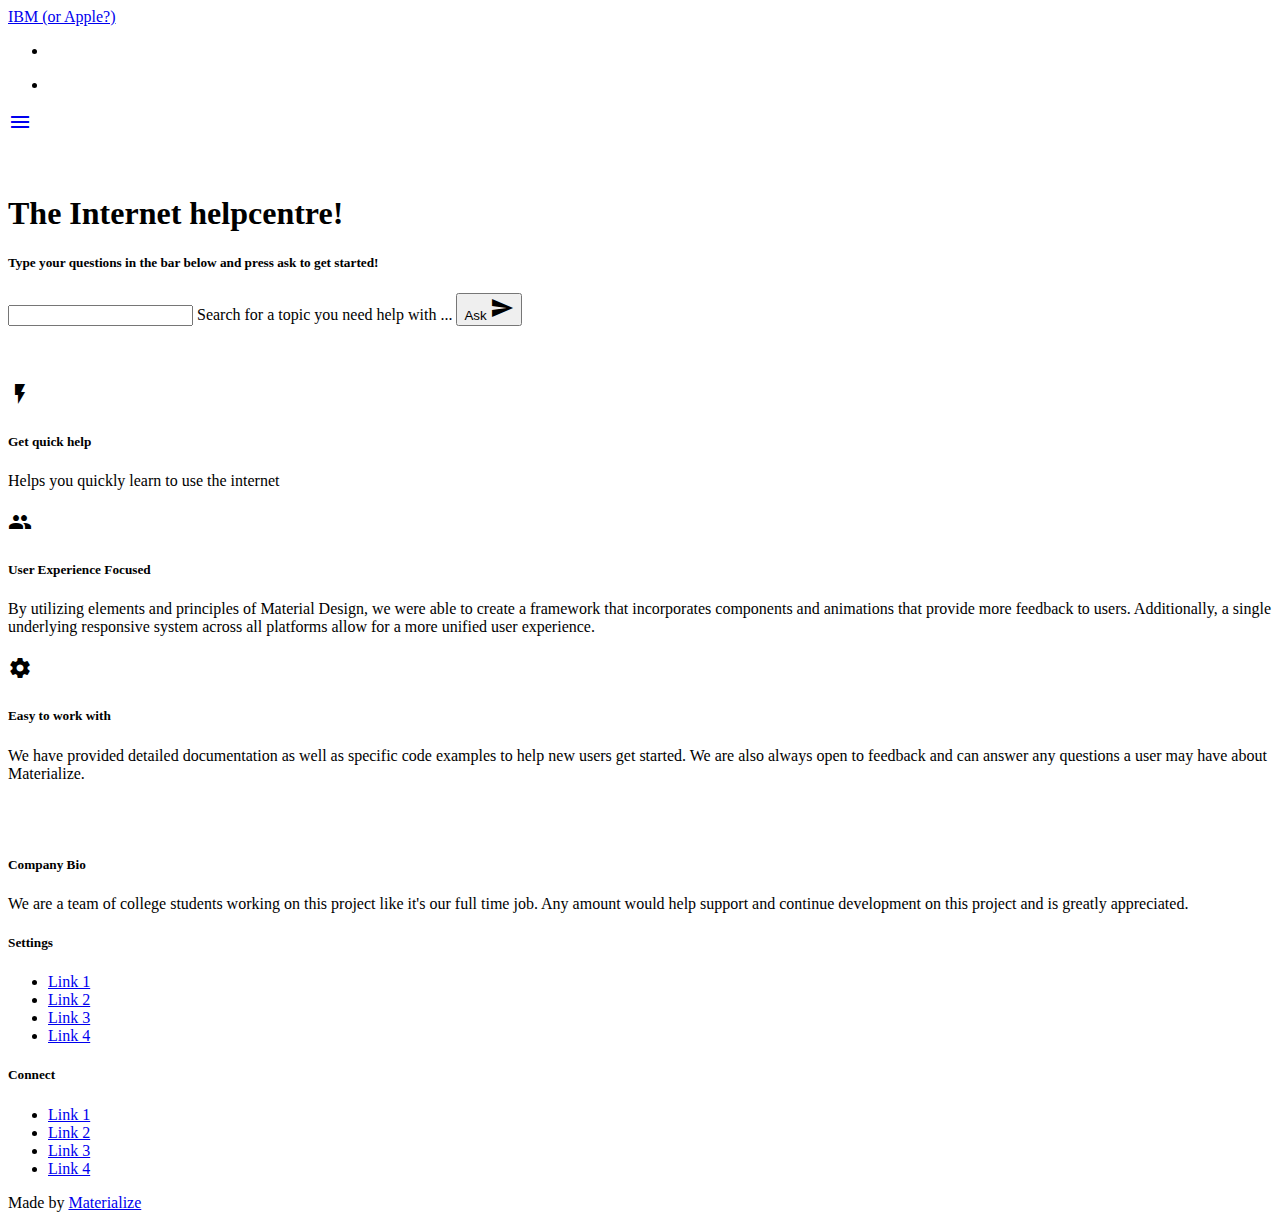
==== Arnesh-start-here/index.html @ eafd2c1c "Make the thing more ready" ====
<!DOCTYPE html>
<html lang="en">
	<head>
		<meta http-equiv="Content-Type" content="text/html; charset=UTF-8"/>
		<meta name="viewport" content="width=device-width, initial-scale=1, maximum-scale=1.0"/>
		<title>Internet HelpBot</title>

		<!-- CSS  -->
		<link href="https://fonts.googleapis.com/icon?family=Material+Icons" rel="stylesheet">
		<link href="css/materialize.css" type="text/css" rel="stylesheet" media="screen,projection"/>
		<link href="css/style.css" type="text/css" rel="stylesheet" media="screen,projection"/>
	</head>
	<body>
		<nav class="light-blue lighten-1" role="navigation">
			<div class="nav-wrapper container"><a id="logo-container" href="#" class="brand-logo">IBM (or Apple?)</a>
				<ul class="right hide-on-med-and-down">
					<li><a href="#"></a></li>
				</ul>

				<ul id="nav-mobile" class="side-nav">
					<li><a href="#"></a></li>
				</ul>
				<a href="#" data-activates="nav-mobile" class="button-collapse"><i class="material-icons">menu</i></a>
			</div>
		</nav>
		<div class="section no-pad-bot" id="index-banner">
			<div class="container">
				<br><br>
				<h1 class="header center orange-text">The Internet helpcentre!</h1>
				<div class="row center">
					<h5 class="header col s12 light">Type your questions in the bar below and press ask to get started!</h5>
				</div>
				<div class="row center">
					<div class="input-field col s6 offset-s3">
						<form action="/results/">
							<input id="search_bar" type="text" class="validate" name="search">
							<label for="search_bar">Search for a topic you need help with ...</label>
							<button class="btn waves-effect waves-light" type="submit" name="action">Ask
								<i class="material-icons right">send</i>
							</button>
						</form>
					</div>
				</div>
				<br><br>

			</div>
		</div>


		<div class="container">
			<div class="section">

				<!--   Icon Section   -->
				<div class="row">
					<div class="col s12 m4">
						<div class="icon-block">
							<h2 class="center light-blue-text"><i class="material-icons">flash_on</i></h2>
							<h5 class="center">Get quick help</h5>

							<p class="light">Helps you quickly learn to use the internet</p>
						</div>
					</div>

					<div class="col s12 m4">
						<div class="icon-block">
							<h2 class="center light-blue-text"><i class="material-icons">group</i></h2>
							<h5 class="center">User Experience Focused</h5>

							<p class="light">By utilizing elements and principles of Material Design, we were able to create a framework that incorporates components and animations that provide more feedback to users. Additionally, a single underlying responsive system across all platforms allow for a more unified user experience.</p>
						</div>
					</div>

					<div class="col s12 m4">
						<div class="icon-block">
							<h2 class="center light-blue-text"><i class="material-icons">settings</i></h2>
							<h5 class="center">Easy to work with</h5>

							<p class="light">We have provided detailed documentation as well as specific code examples to help new users get started. We are also always open to feedback and can answer any questions a user may have about Materialize.</p>
						</div>
					</div>
				</div>

			</div>
			<br><br>

			<div class="section">

			</div>
		</div>

		<footer class="page-footer orange">
			<div class="container">
				<div class="row">
					<div class="col l6 s12">
						<h5 class="white-text">Company Bio</h5>
						<p class="grey-text text-lighten-4">We are a team of college students working on this project like it's our full time job. Any amount would help support and continue development on this project and is greatly appreciated.</p>


					</div>
					<div class="col l3 s12">
						<h5 class="white-text">Settings</h5>
						<ul>
							<li><a class="white-text" href="#!">Link 1</a></li>
							<li><a class="white-text" href="#!">Link 2</a></li>
							<li><a class="white-text" href="#!">Link 3</a></li>
							<li><a class="white-text" href="#!">Link 4</a></li>
						</ul>
					</div>
					<div class="col l3 s12">
						<h5 class="white-text">Connect</h5>
						<ul>
							<li><a class="white-text" href="#!">Link 1</a></li>
							<li><a class="white-text" href="#!">Link 2</a></li>
							<li><a class="white-text" href="#!">Link 3</a></li>
							<li><a class="white-text" href="#!">Link 4</a></li>
						</ul>
					</div>
				</div>
			</div>
			<div class="footer-copyright">
				<div class="container">
					Made by <a class="orange-text text-lighten-3" href="http://materializecss.com">Materialize</a>
				</div>
			</div>
		</footer>


		<!--  Scripts-->
		<script src="https://code.jquery.com/jquery-2.1.1.min.js"></script>
		<script src="js/materialize.js"></script>
		<script src="js/init.js"></script>

	</body>
</html>
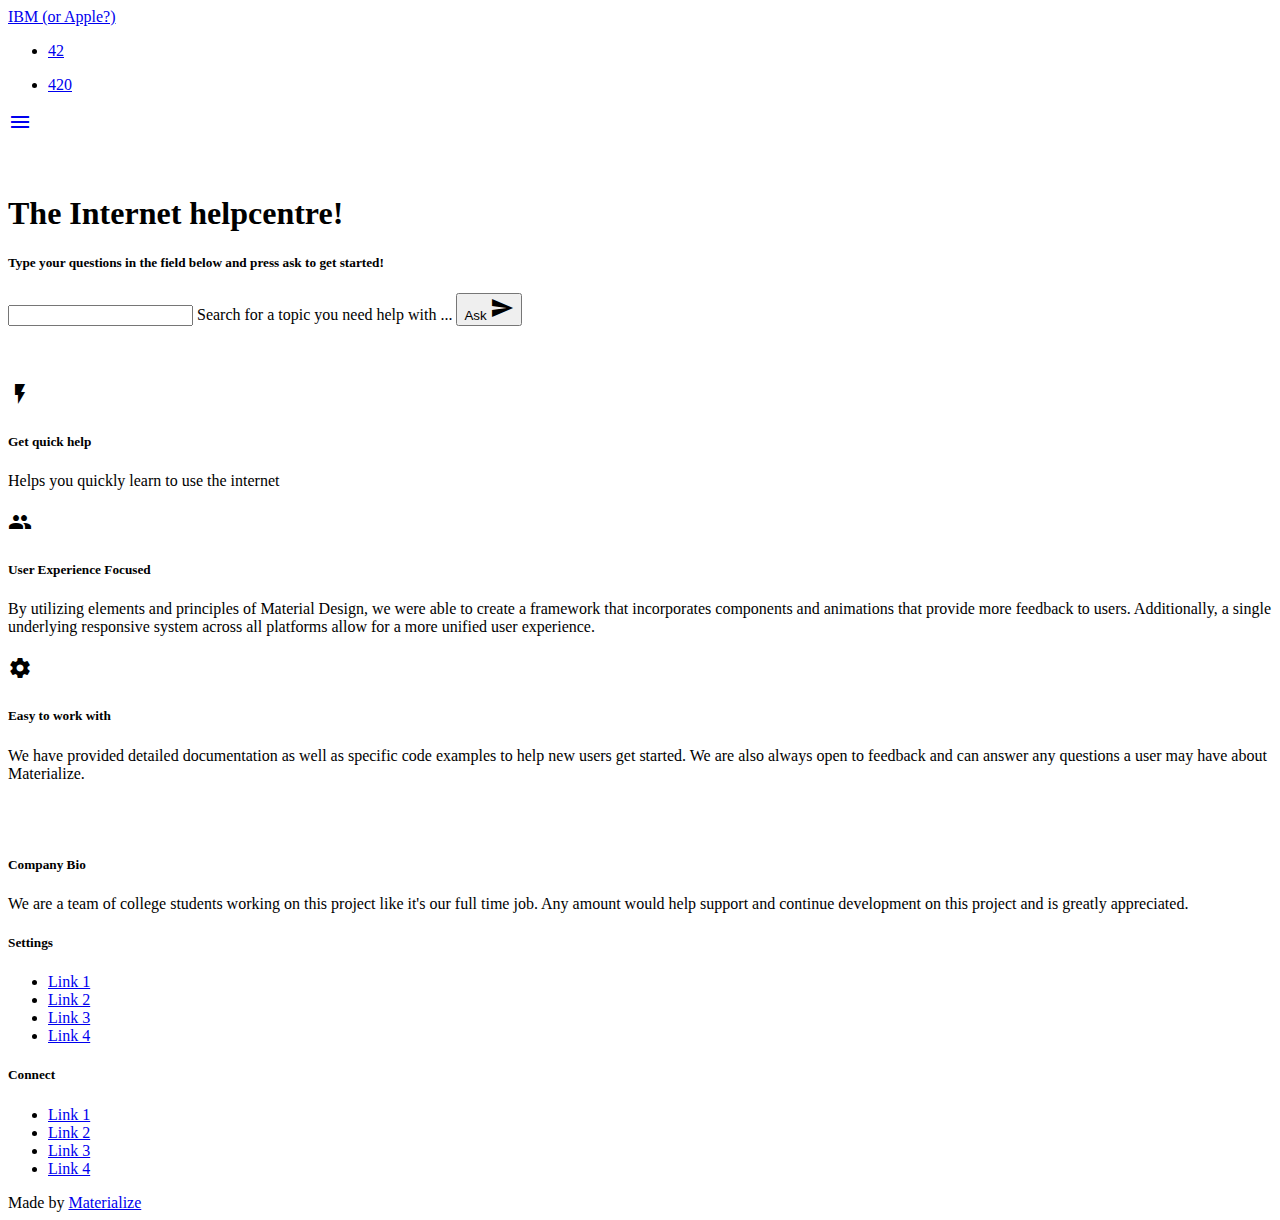
==== commit 332b272f: "Better english" ====
--- a/Arnesh-start-here/index.html
+++ b/Arnesh-start-here/index.html
@@ -14,11 +14,11 @@
 		<nav class="light-blue lighten-1" role="navigation">
 			<div class="nav-wrapper container"><a id="logo-container" href="#" class="brand-logo">IBM (or Apple?)</a>
 				<ul class="right hide-on-med-and-down">
-					<li><a href="#"></a></li>
+					<li><a href="#">42</a></li>
 				</ul>
 
 				<ul id="nav-mobile" class="side-nav">
-					<li><a href="#"></a></li>
+					<li><a href="#">420</a></li>
 				</ul>
 				<a href="#" data-activates="nav-mobile" class="button-collapse"><i class="material-icons">menu</i></a>
 			</div>
@@ -28,7 +28,7 @@
 				<br><br>
 				<h1 class="header center orange-text">The Internet helpcentre!</h1>
 				<div class="row center">
-					<h5 class="header col s12 light">Type your questions in the bar below and press ask to get started!</h5>
+					<h5 class="header col s12 light">Type your questions in the field below and press ask to get started!</h5>
 				</div>
 				<div class="row center">
 					<div class="input-field col s6 offset-s3">
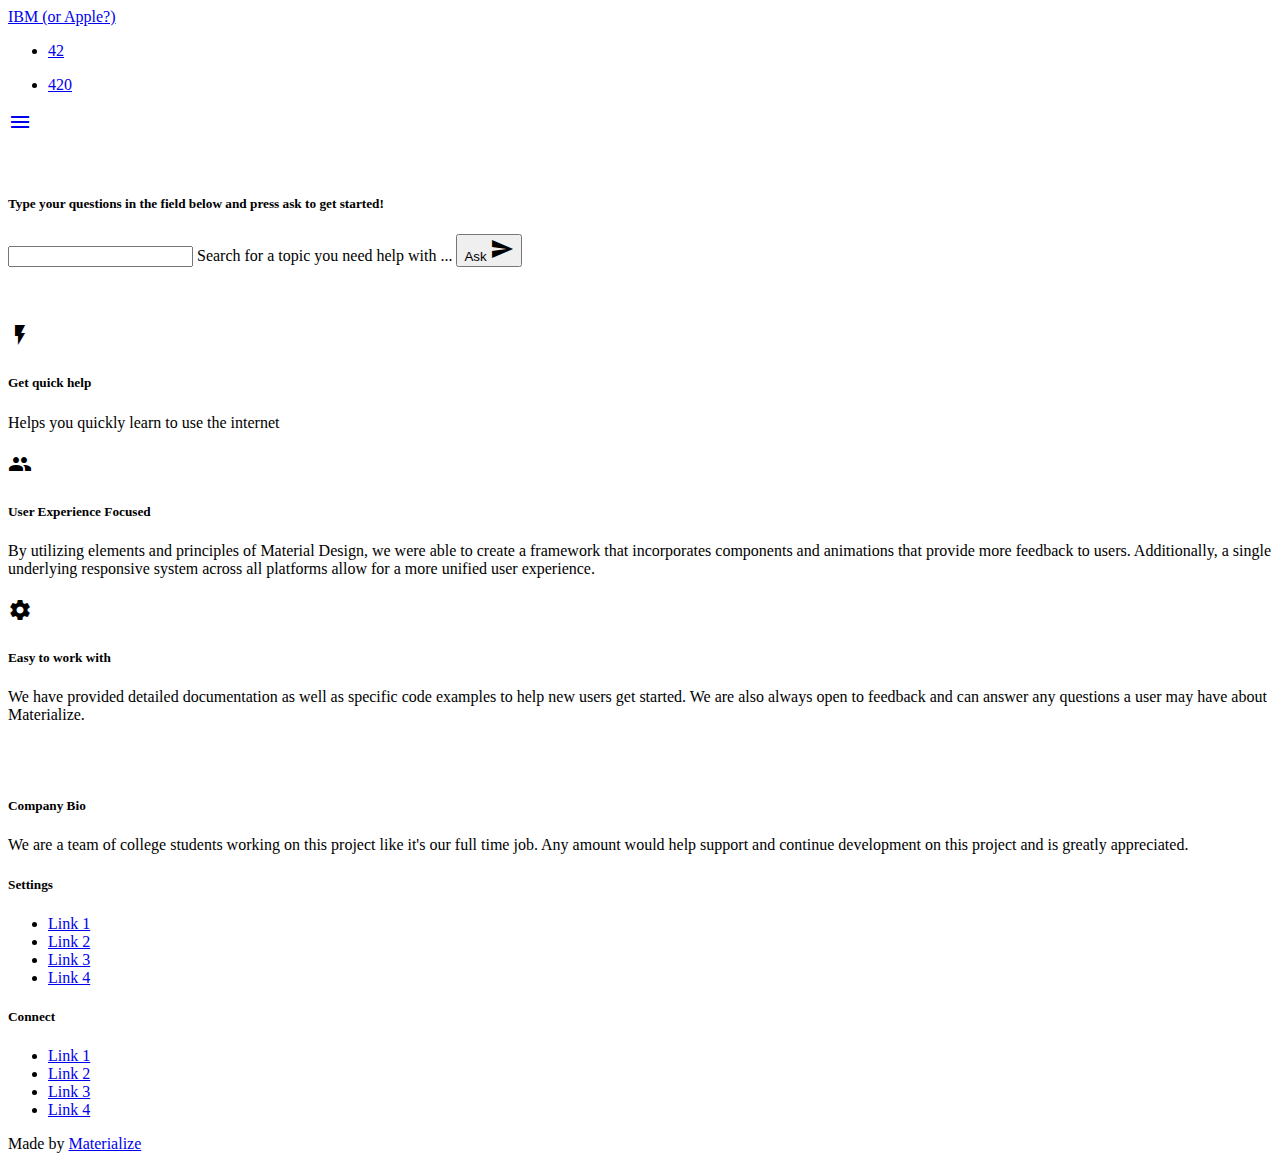
==== commit 31db8328: "Remove unnecessary line" ====
--- a/Arnesh-start-here/index.html
+++ b/Arnesh-start-here/index.html
@@ -26,7 +26,6 @@
 		<div class="section no-pad-bot" id="index-banner">
 			<div class="container">
 				<br><br>
-				<h1 class="header center orange-text">The Internet helpcentre!</h1>
 				<div class="row center">
 					<h5 class="header col s12 light">Type your questions in the field below and press ask to get started!</h5>
 				</div>
